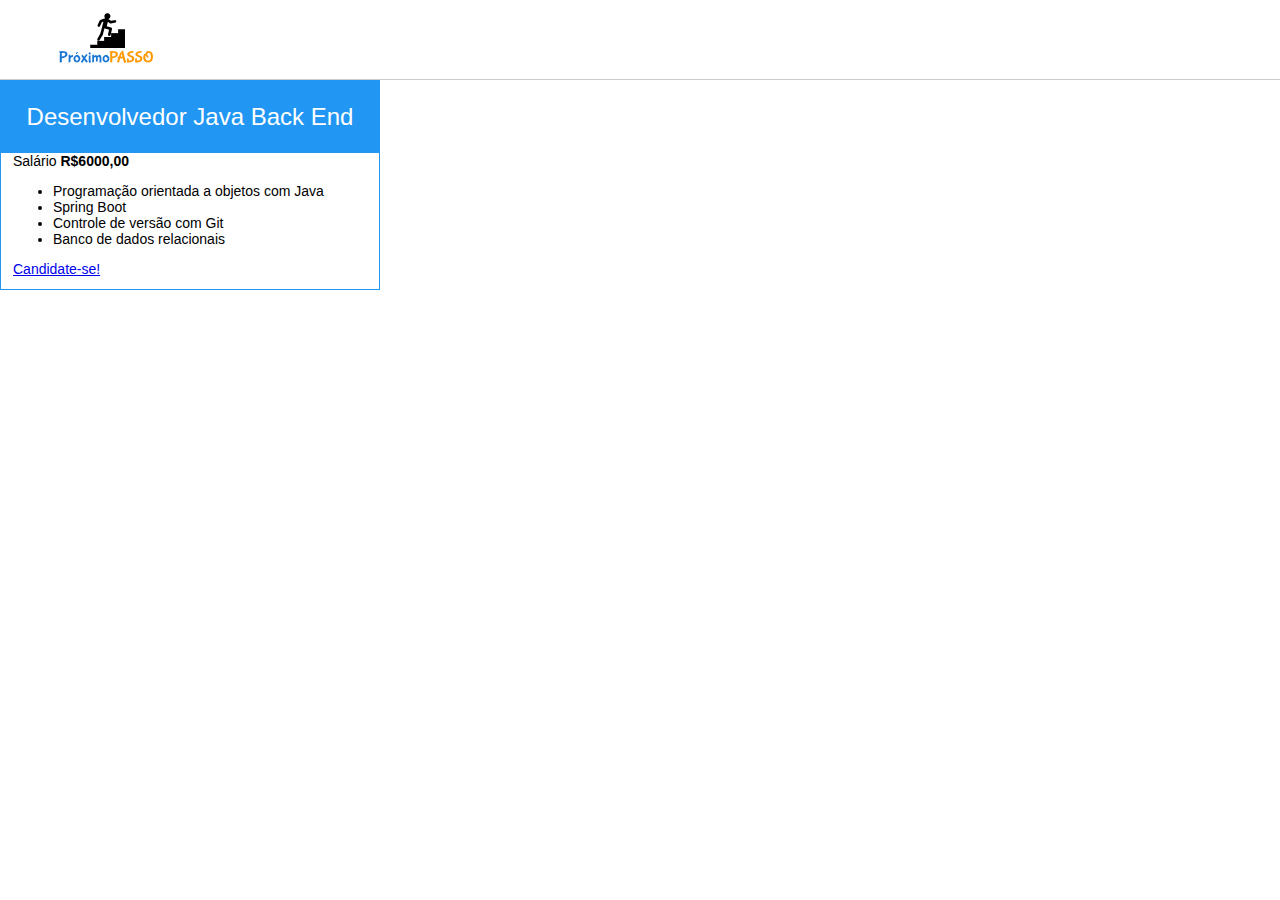
==== index.html @ 6bf53902 "apostila01(projeto_vagas): bloco de codigo 2.4.5 encerrado" ====
<!DOCTYPE html>
<html lang="pt-BR">
<head>
  <meta charset="UTF-8">
  <link rel="stylesheet" href="css/estilos.css">  
  <title>PróximoPASSO</title>
</head>
<body>
  <!-- header>img[src=imagens/logo.png alt=ProximoPASSO width=100] -->
  <header>
    <!-- .container -->
    <div class="container">
      <img src="imagens/logo.png" alt="ProximoPasso" width="100">
    </div>
  </header>

  <!-- article>(h2+div+ul+footer) -->
  <article>
    <h2>Desenvolvedor Java Back End</h2>
    <div>Salário <strong>R$6000,00</strong></div>
    <ul>
      <!-- li*4 -->
      <li>Programação orientada a objetos com Java</li>
      <li>Spring Boot</li>
      <li>Controle de versão com Git</li>
      <li>Banco de dados relacionais</li>
    </ul>
    <footer>
      <!-- a[href="candidatar_se.html"]{Candidate-se!} -->
      <a href="candidatar_se.html">Candidate-se!</a>
    </footer>
  </article>

</body>
</html>
---- css/estilos.css ----
* {
  box-sizing: border-box;
}

body {
  margin: 0;
  font-family: Arial, Helvetica, sans-serif;
  font-size: 14px;
}

header {
  height: 80px;
  border-bottom: 1px solid #CCC;
}

header img {
  margin-top: 10px;
}

.container {
  width: 1200px;
  margin: 0 auto;
  padding-left: 16px;
  padding-right: 16px;
  /* background-color: #CCC; */
}

article {
  padding: 12px;
  /* material blue 500 do material design */
  border: 1px solid #2196F3;
  width: 380px;
}

article > h2 {
  background-color: #2196F3;
  color: #FFF;
  text-align: center;
  line-height: 3;
  margin: -12px;
  margin-bottom: 0;
  font-weight: normal;
  font-size: 24px;
}
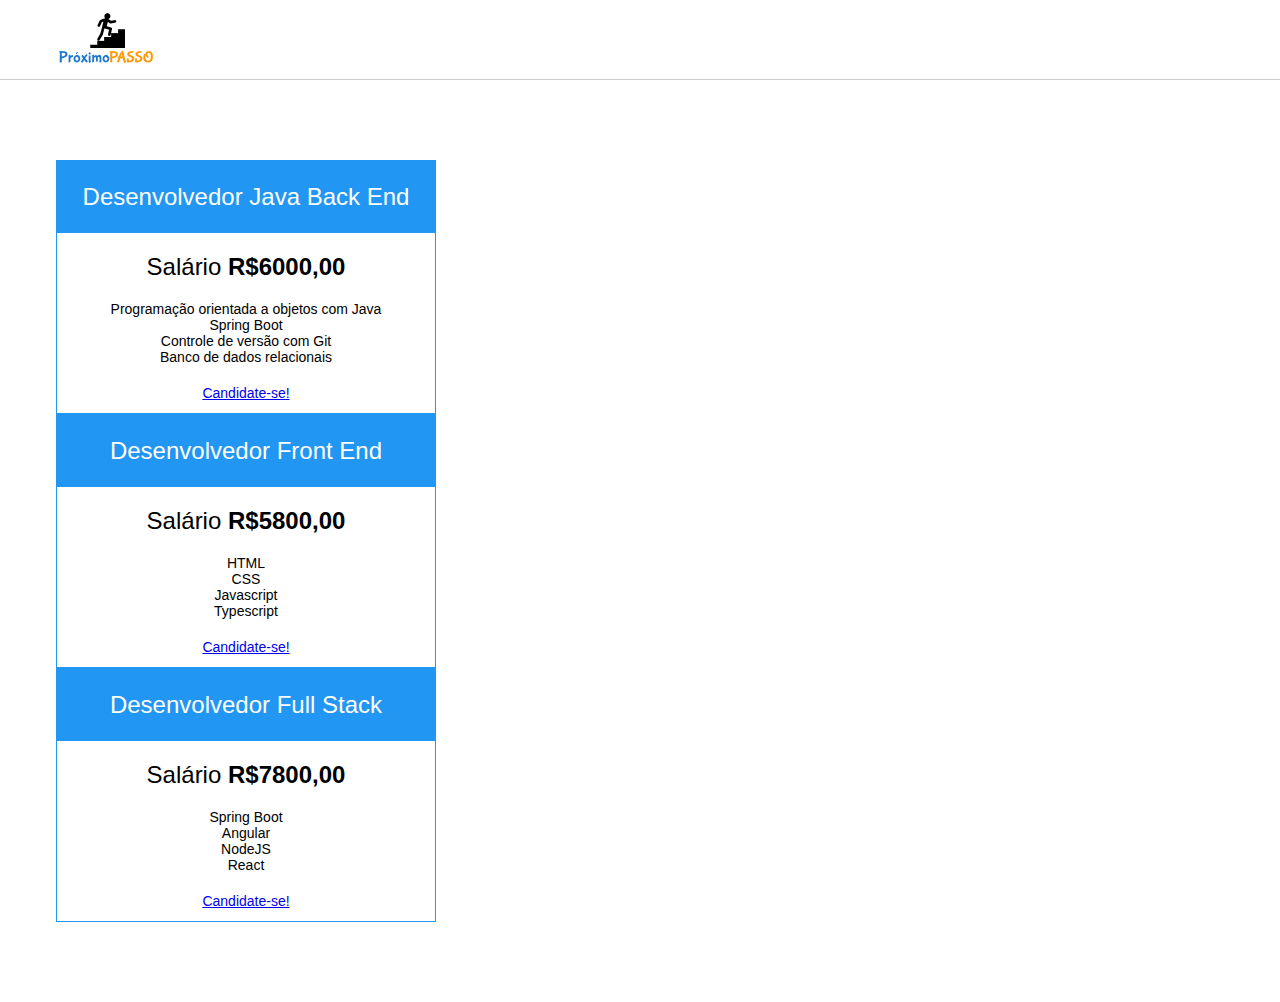
==== commit 2a4232fe: "apostila01(projeto_vagas): bloco de codigo 2.6.1 encerrado" ====
--- a/index.html
+++ b/index.html
@@ -14,22 +14,60 @@
     </div>
   </header>
 
-  <!-- article>(h2+div+ul+footer) -->
-  <article>
-    <h2>Desenvolvedor Java Back End</h2>
-    <div>Salário <strong>R$6000,00</strong></div>
-    <ul>
-      <!-- li*4 -->
-      <li>Programação orientada a objetos com Java</li>
-      <li>Spring Boot</li>
-      <li>Controle de versão com Git</li>
-      <li>Banco de dados relacionais</li>
-    </ul>
-    <footer>
-      <!-- a[href="candidatar_se.html"]{Candidate-se!} -->
-      <a href="candidatar_se.html">Candidate-se!</a>
-    </footer>
-  </article>
+  <!-- div#vagas -->
+  <div id="vagas">
+    <!-- .container -->
+    <div class="container">
+      <!-- article>(h2+div+ul+footer) -->
+      <article>
+        <h2>Desenvolvedor Java Back End</h2>
+        <div>Salário <strong>R$6000,00</strong></div>
+        <ul>
+          <!-- li*4 -->
+          <li>Programação orientada a objetos com Java</li>
+          <li>Spring Boot</li>
+          <li>Controle de versão com Git</li>
+          <li>Banco de dados relacionais</li>
+        </ul>
+        <footer>
+          <!-- a[href="candidatar_se.html"]{Candidate-se!} -->
+          <a href="candidatar_se.html">Candidate-se!</a>
+        </footer>
+      </article>
+      <!-- article>(h2+div+ul+footer) -->
+      <article>
+        <h2>Desenvolvedor Front End</h2>
+        <div>Salário <strong>R$5800,00</strong></div>
+        <ul>
+          <!-- li*4 -->
+          <li>HTML</li>
+          <li>CSS</li>
+          <li>Javascript</li>
+          <li>Typescript</li>
+        </ul>
+        <footer>
+          <!-- a[href="candidatar_se.html"]{Candidate-se!} -->
+          <a href="candidatar_se.html">Candidate-se!</a>
+        </footer>
+      </article>
+      <!-- article>(h2+div+ul+footer) -->
+      <article>
+        <h2>Desenvolvedor Full Stack</h2>
+        <div>Salário <strong>R$7800,00</strong></div>
+        <ul>
+          <!-- li*4 -->
+          <li>Spring Boot</li>
+          <li>Angular</li>
+          <li>NodeJS</li>
+          <li>React</li>
+        </ul>
+        <footer>
+          <!-- a[href="candidatar_se.html"]{Candidate-se!} -->
+          <a href="candidatar_se.html">Candidate-se!</a>
+        </footer>
+      </article>
+    </div>
+  </div>
 
 </body>
 </html>--- a/css/estilos.css
+++ b/css/estilos.css
@@ -25,6 +25,10 @@
   /* background-color: #CCC; */
 }
 
+#vagas{
+  padding: 80px 0;
+}
+
 article {
   padding: 12px;
   /* material blue 500 do material design */
@@ -41,4 +45,25 @@
   margin-bottom: 0;
   font-weight: normal;
   font-size: 24px;
+}
+
+article > div {
+  text-align: center;
+  font-size: 24px;
+  margin: 20px 0;
+}
+
+article > ul {
+  list-style: none;
+  padding: 0;
+  margin: 20px 0;
+}
+article > ul > li {
+  /* border: 1px solid black; */
+  text-align: center;
+}
+
+article > footer {
+  /* border: 1px solid black; */
+  text-align: center;
 }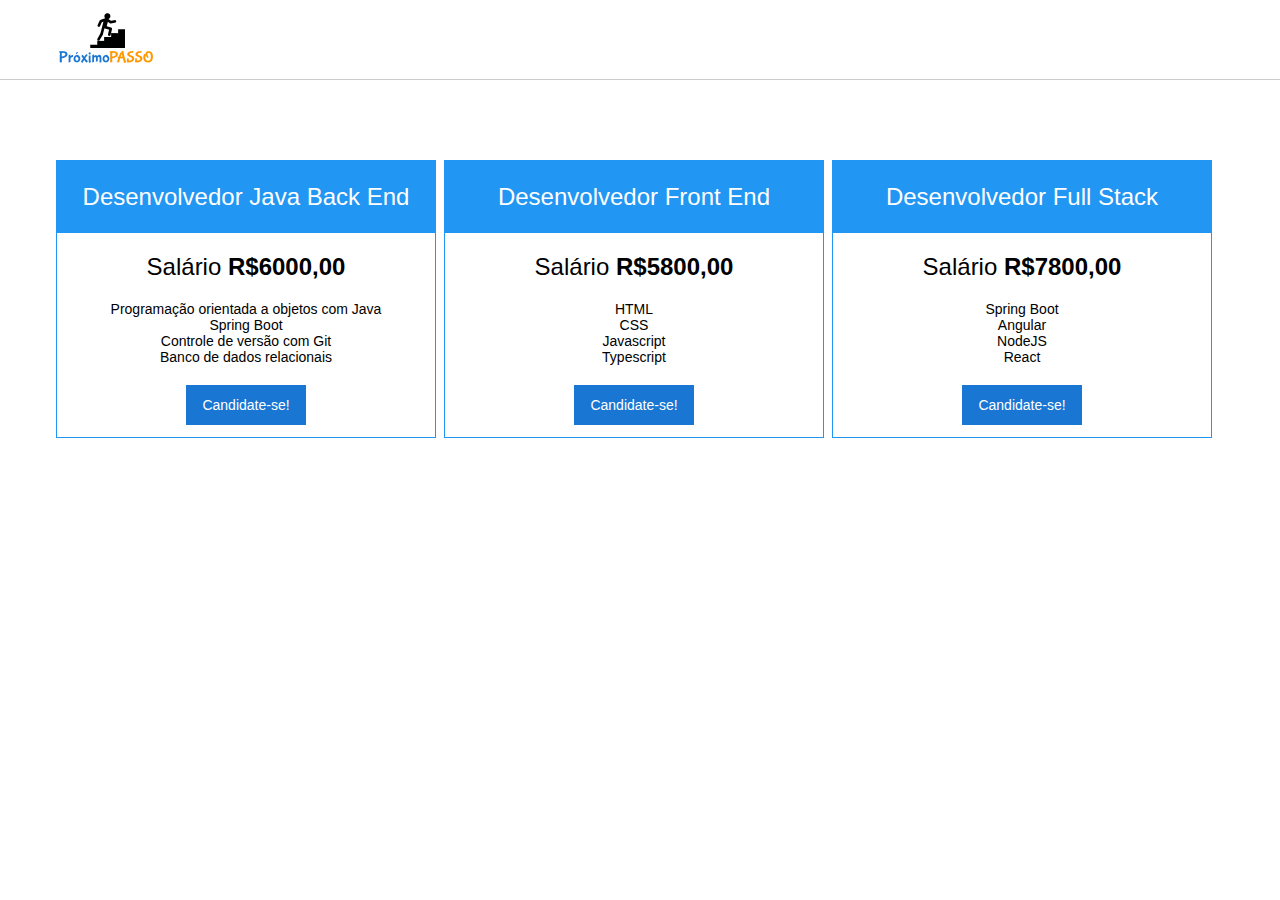
==== commit 05da727f: "projeto_vagas: fim da secao 2.12 sobre reset.css e normalize.css" ====
--- a/index.html
+++ b/index.html
@@ -2,7 +2,10 @@
 <html lang="pt-BR">
 <head>
   <meta charset="UTF-8">
+  <!-- <link rel="stylesheet" href="css/reset.css"> -->
+  <!-- <link rel="stylesheet" href="css/normalize.css"> -->
   <link rel="stylesheet" href="css/estilos.css">  
+
   <title>PróximoPASSO</title>
 </head>
 <body>
@@ -31,7 +34,7 @@
         </ul>
         <footer>
           <!-- a[href="candidatar_se.html"]{Candidate-se!} -->
-          <a href="candidatar_se.html">Candidate-se!</a>
+          <a class="botao" href="candidatar_se.html">Candidate-se!</a>
         </footer>
       </article>
       <!-- article>(h2+div+ul+footer) -->
@@ -47,11 +50,11 @@
         </ul>
         <footer>
           <!-- a[href="candidatar_se.html"]{Candidate-se!} -->
-          <a href="candidatar_se.html">Candidate-se!</a>
+          <a class="botao" href="candidatar_se.html">Candidate-se!</a>
         </footer>
       </article>
       <!-- article>(h2+div+ul+footer) -->
-      <article>
+      <article style="margin-right: 0;">
         <h2>Desenvolvedor Full Stack</h2>
         <div>Salário <strong>R$7800,00</strong></div>
         <ul>
@@ -63,7 +66,7 @@
         </ul>
         <footer>
           <!-- a[href="candidatar_se.html"]{Candidate-se!} -->
-          <a href="candidatar_se.html">Candidate-se!</a>
+          <a class="botao" href="candidatar_se.html">Candidate-se!</a>
         </footer>
       </article>
     </div>
--- a/css/estilos.css
+++ b/css/estilos.css
@@ -28,12 +28,19 @@
 #vagas{
   padding: 80px 0;
 }
+#vagas::after{
+  clear: both;
+  display: block;
+  content: ""
+}
 
 article {
   padding: 12px;
   /* material blue 500 do material design */
   border: 1px solid #2196F3;
   width: 380px;
+  float: left;
+  margin-right: 8px;
 }
 
 article > h2 {
@@ -66,4 +73,18 @@
 article > footer {
   /* border: 1px solid black; */
   text-align: center;
-}+}
+
+.botao{
+  display: inline-block;
+  background-color: #1976D2;
+  color: white;
+  padding: 12px 16px;
+  text-decoration: none;        
+}
+
+.botao:hover, .botao:focus{
+  background-color: #0D47A1;
+  outline: none;
+}
+
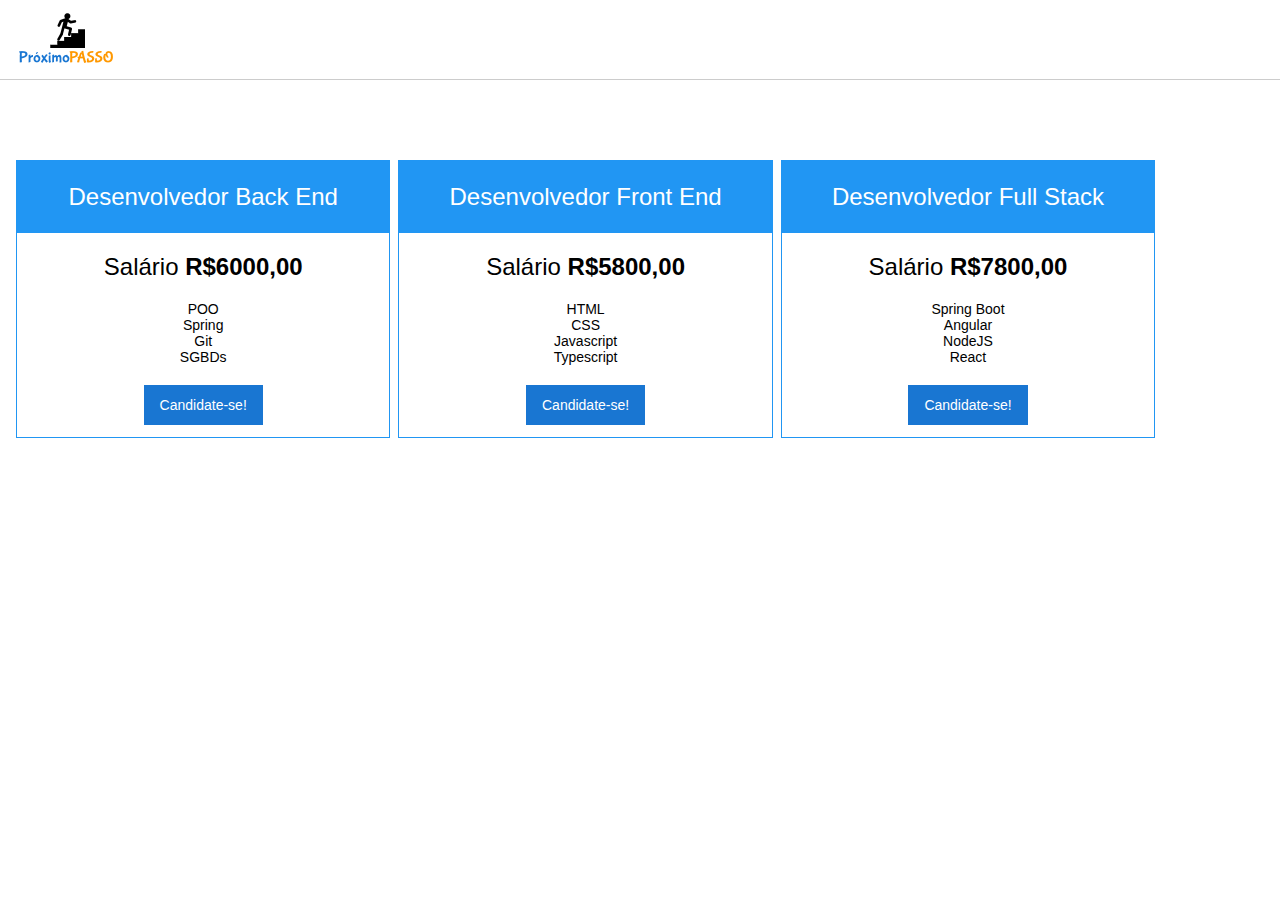
==== commit 73f4565f: "apostila01(bootstrap): comecando com hello world e estudando as classes 'container'" ====
--- a/index.html
+++ b/index.html
@@ -2,10 +2,10 @@
 <html lang="pt-BR">
 <head>
   <meta charset="UTF-8">
+  <meta name="viewport" content="width=device-width, initial-scale=1.0">
   <!-- <link rel="stylesheet" href="css/reset.css"> -->
   <!-- <link rel="stylesheet" href="css/normalize.css"> -->
   <link rel="stylesheet" href="css/estilos.css">  
-
   <title>PróximoPASSO</title>
 </head>
 <body>
@@ -23,14 +23,14 @@
     <div class="container">
       <!-- article>(h2+div+ul+footer) -->
       <article>
-        <h2>Desenvolvedor Java Back End</h2>
+        <h2>Desenvolvedor Back End</h2>
         <div>Salário <strong>R$6000,00</strong></div>
         <ul>
           <!-- li*4 -->
-          <li>Programação orientada a objetos com Java</li>
-          <li>Spring Boot</li>
-          <li>Controle de versão com Git</li>
-          <li>Banco de dados relacionais</li>
+          <li>POO</li>
+          <li>Spring</li>
+          <li>Git</li>
+          <li>SGBDs</li>
         </ul>
         <footer>
           <!-- a[href="candidatar_se.html"]{Candidate-se!} -->
--- a/css/estilos.css
+++ b/css/estilos.css
@@ -18,7 +18,8 @@
 }
 
 .container {
-  width: 1200px;
+  /* width: 1280px; */
+  width: 100%;
   margin: 0 auto;
   padding-left: 16px;
   padding-right: 16px;
@@ -38,10 +39,20 @@
   padding: 12px;
   /* material blue 500 do material design */
   border: 1px solid #2196F3;
-  width: 380px;
+  /* width: 30%;
   float: left;
-  margin-right: 8px;
+  margin-right: 8px; */
 }
+
+/* isso é um media query */
+@media(min-width: 960px){
+  article{
+    width: 30%;
+    float: left;
+    margin-right: 8px;
+  }
+}
+
 
 article > h2 {
   background-color: #2196F3;
